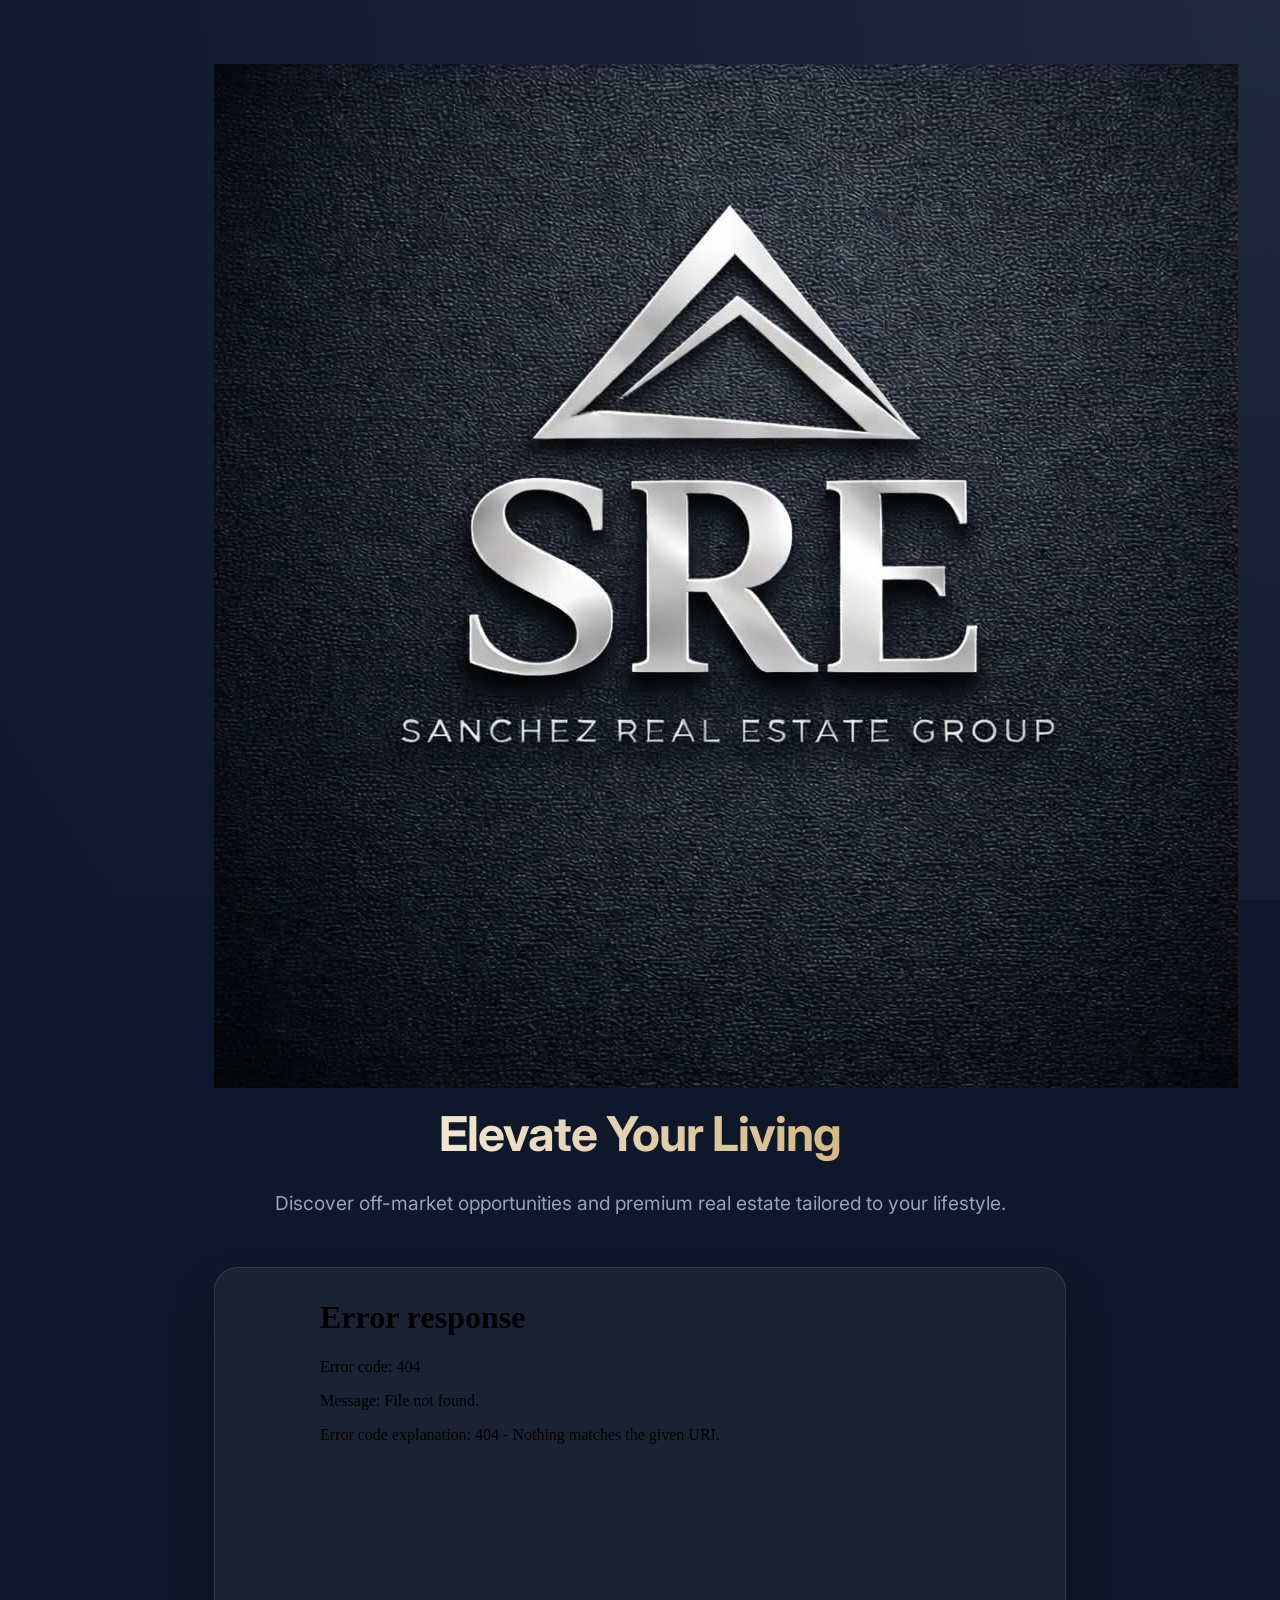
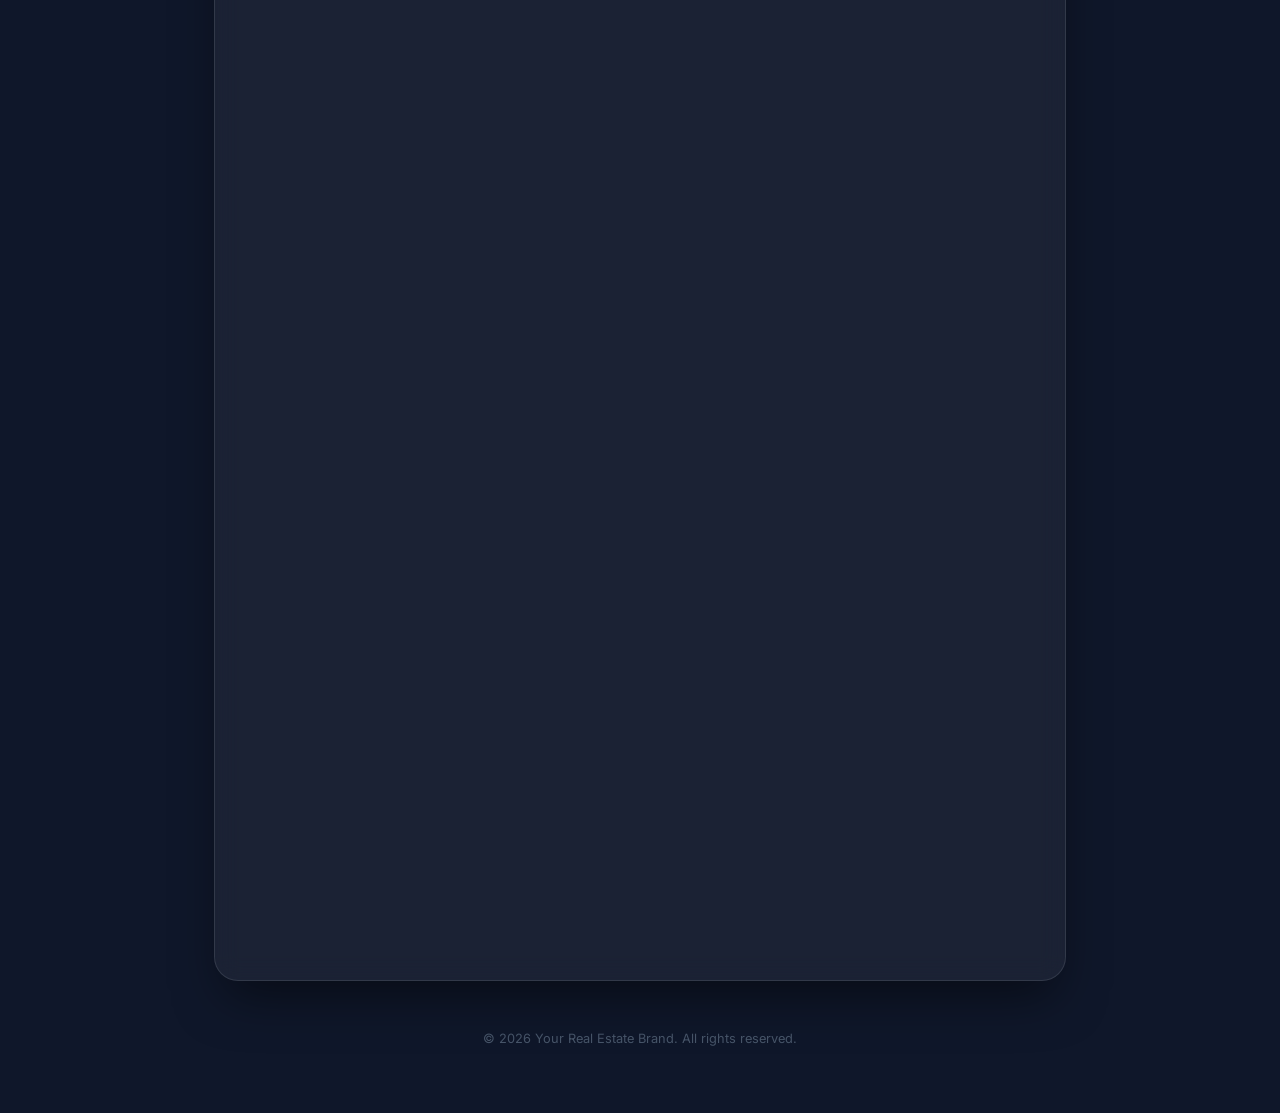
==== index.html @ afd49246 "Update index.html" ====
<!DOCTYPE html>
<html lang="en">
<head>
    <meta charset="UTF-8">
    <meta name="viewport" content="width=device-width, initial-scale=1.0">
    <title>Modern Estates | Exclusive Properties</title>
    <link rel="stylesheet" href="style.css">
    <link href="https://fonts.googleapis.com/css2?family=Inter:wght@300;400;700&display=swap" rel="stylesheet">
</head>
<body>
    <div class="background-visual"></div>
    
    <main class="container">
        <nav class="navbar fade-in">
            <div class="logo-container">
                <img src="srelogoblack.jpg" alt="Brand Logo" class="brand-logo">
            </div>
        </nav>

        <header class="fade-in">
            <h1>Elevate Your Living</h1>
            <p>Discover off-market opportunities and premium real estate tailored to your lifestyle.</p>
        </header>

        <section class="form-card fade-in">
            <div class="form-loader" id="loader">Initializing Secure Form...</div>
            <iframe 
                src="<iframe src="https://docs.google.com/forms/d/e/1FAIpQLScBgBYyTL3hr6i7-TZ_9xa1fHV9oGXKp5HHf0ybIK2BBSRsBQ/viewform?embedded=true" 
                width="640" 
                height="1284" 
                frameborder="0" 
                marginheight="0" 
                marginwidth="0"
                onload="document.getElementById('loader').style.display='none';">
                Loading…
            </iframe>
        </section>

        <footer>
            <p>&copy; 2026 Your Real Estate Brand. All rights reserved.</p>
        </footer>
    </main>

    <script src="app.js"></script>
</body>
</html>
---- style.css ----
:root {
    --primary: #c5a059; /* Sophisticated Gold/Tan */
    --dark: #0f172a;
    --glass: rgba(255, 255, 255, 0.05);
    --text: #f8fafc;
}

* {
    margin: 0;
    padding: 0;
    box-sizing: border-box;
}

body {
    font-family: 'Inter', sans-serif;
    background-color: var(--dark);
    color: var(--text);
    line-height: 1.6;
    overflow-x: hidden;
}

.background-visual {
    position: fixed;
    top: 0;
    left: 0;
    width: 100%;
    height: 100%;
    background: radial-gradient(circle at top right, #1e293b, #0f172a);
    z-index: -1;
}

.container {
    max-width: 900px;
    margin: 0 auto;
    padding: 4rem 1.5rem;
    text-align: center;
}

header h1 {
    font-size: 3rem;
    font-weight: 700;
    margin-bottom: 1rem;
    letter-spacing: -1px;
    background: linear-gradient(to right, #fff, var(--primary));
    -webkit-background-clip: text;
    -webkit-text-fill-color: transparent;
}

header p {
    font-size: 1.2rem;
    color: #94a3b8;
    margin-bottom: 3rem;
}

.form-card {
    background: var(--glass);
    backdrop-filter: blur(12px);
    border: 1px solid rgba(255, 255, 255, 0.1);
    border-radius: 24px;
    padding: 10px;
    box-shadow: 0 25px 50px -12px rgba(0, 0, 0, 0.5);
    position: relative;
    overflow: hidden;
}

.form-loader {
    padding: 50px;
    color: var(--primary);
    font-weight: bold;
}

.fade-in {
    opacity: 0;
    transform: translateY(20px);
    transition: all 0.8s ease-out;
}

.fade-in.visible {
    opacity: 1;
    transform: translateY(0);
}

footer {
    margin-top: 3rem;
    font-size: 0.8rem;
    color: #475569;
}
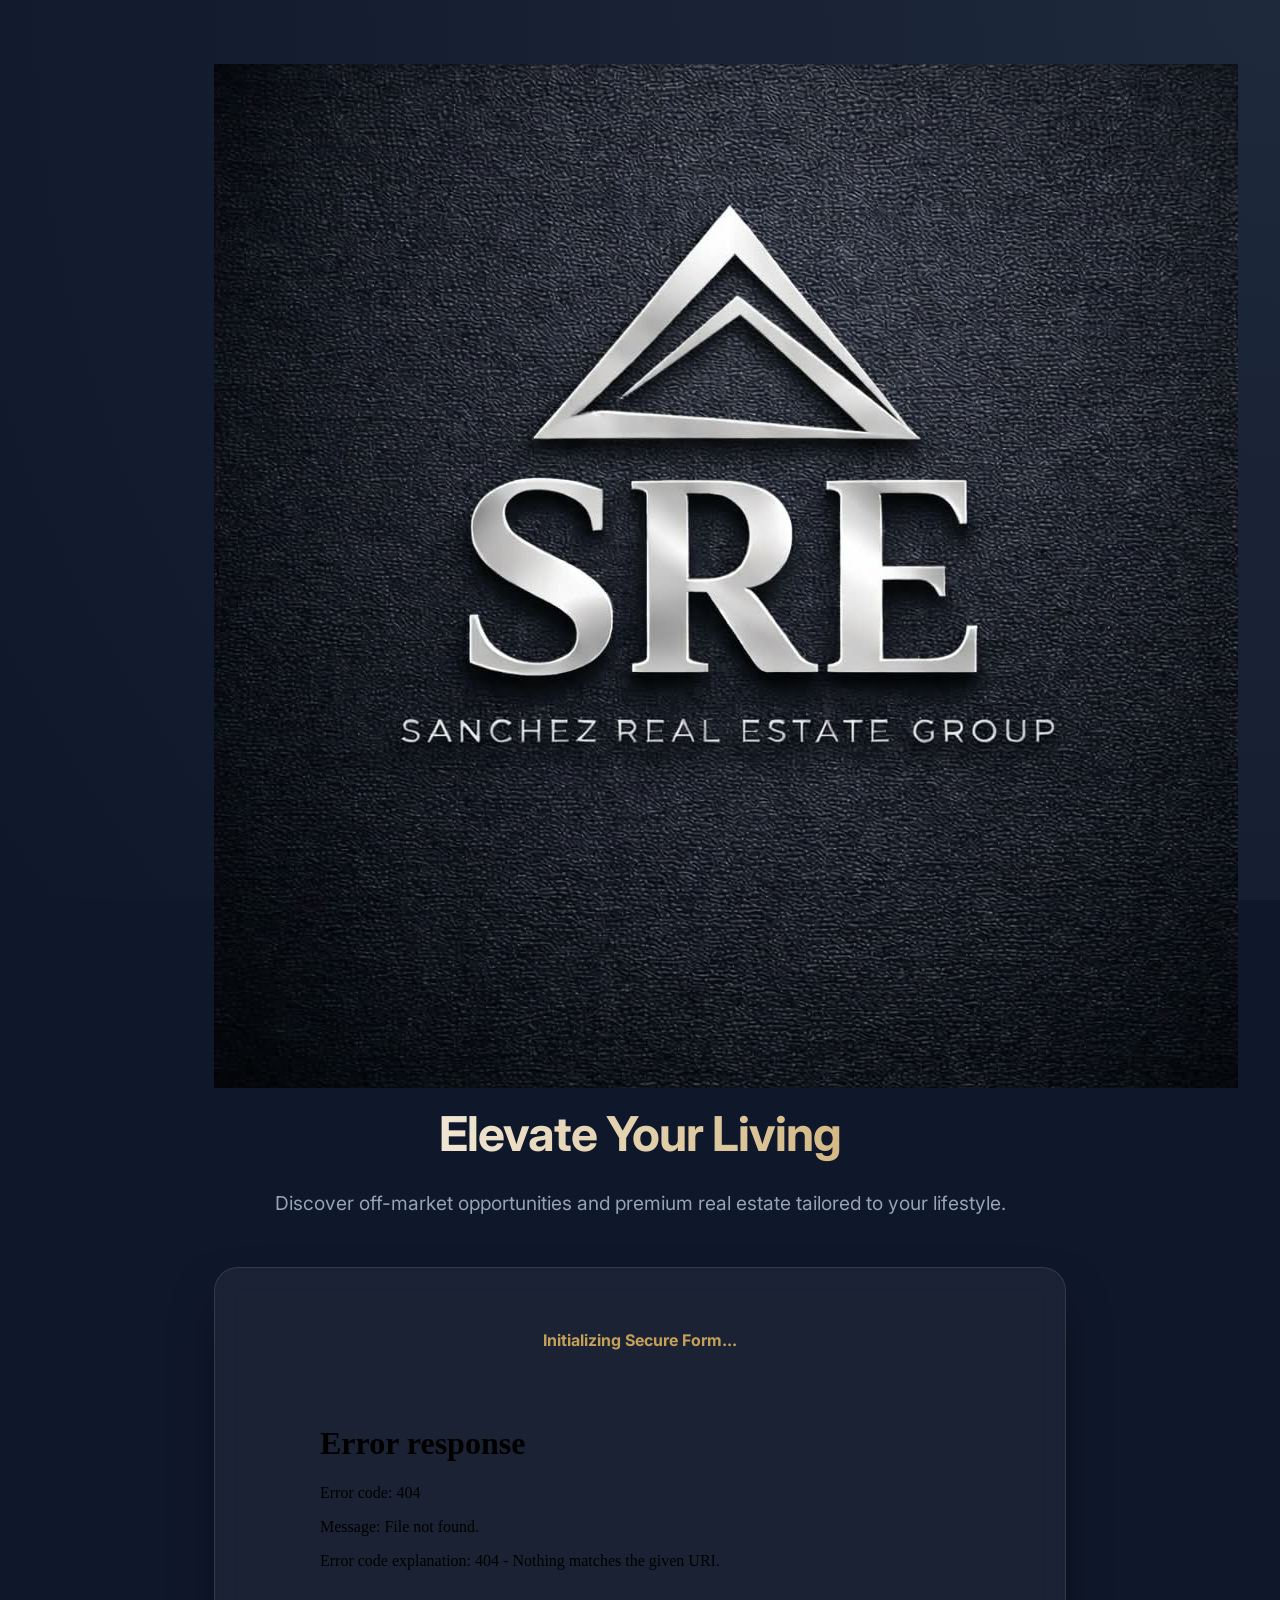
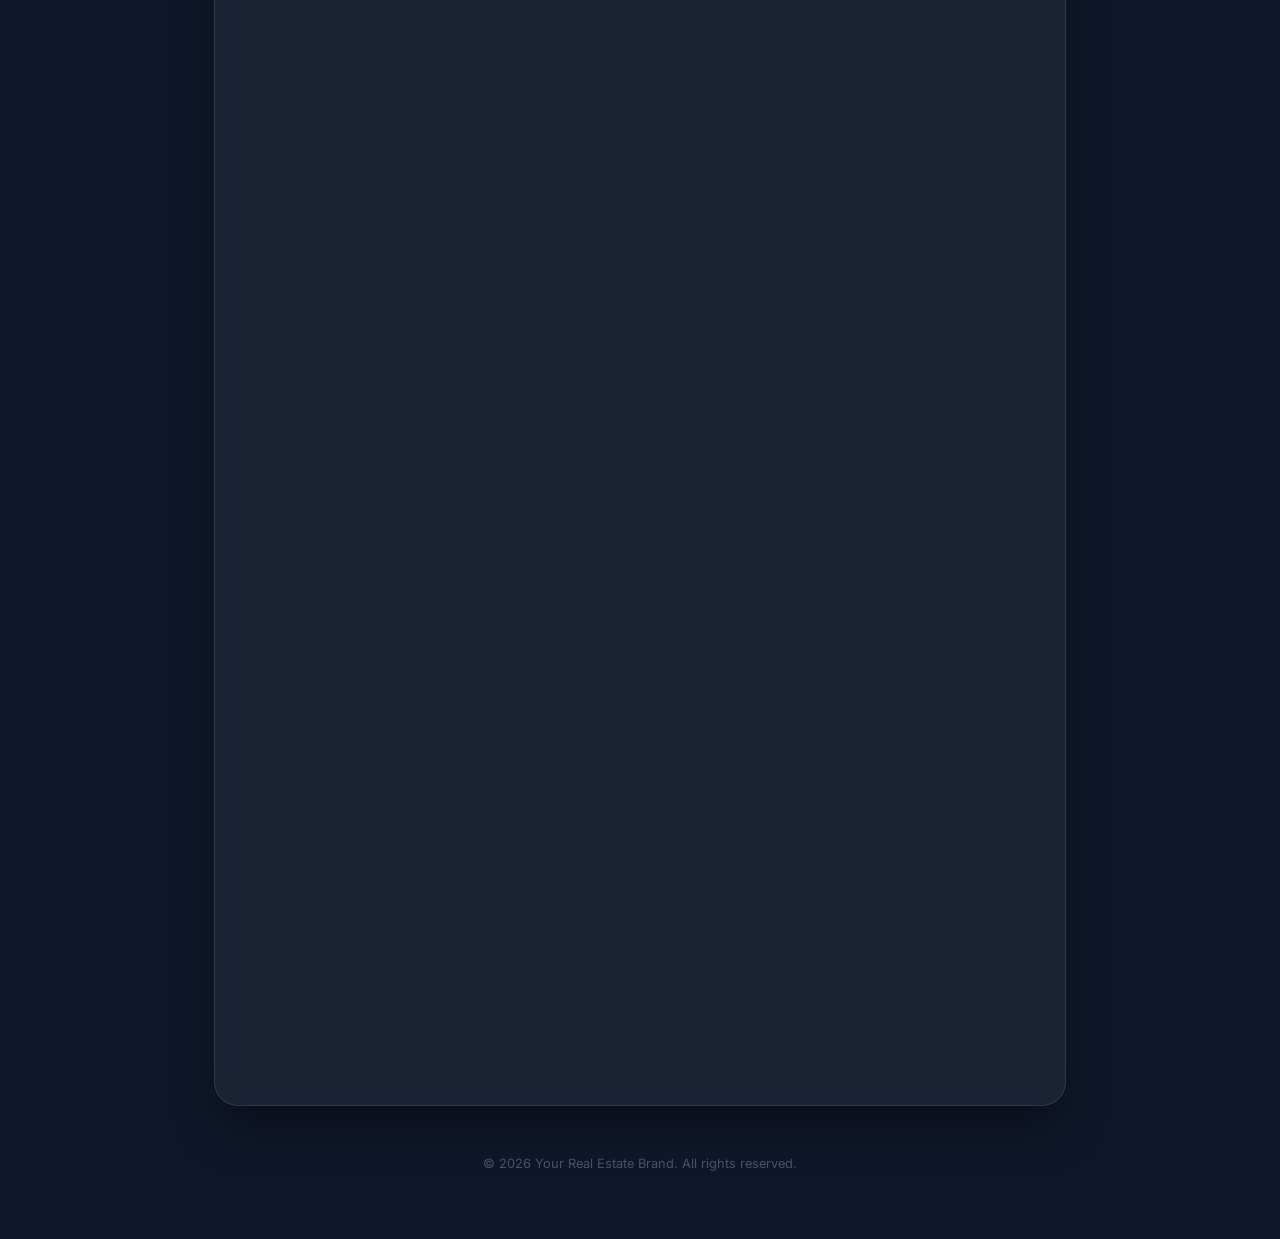
==== commit 08577d55: "Update index.html" ====
--- a/index.html
+++ b/index.html
@@ -30,8 +30,8 @@
                 height="1284" 
                 frameborder="0" 
                 marginheight="0" 
-                marginwidth="0"
-                onload="document.getElementById('loader').style.display='none';">
+                marginwidth="0">
+                onload="document.getElementById('loader').style.display='none';">>
                 Loading…
             </iframe>
         </section>
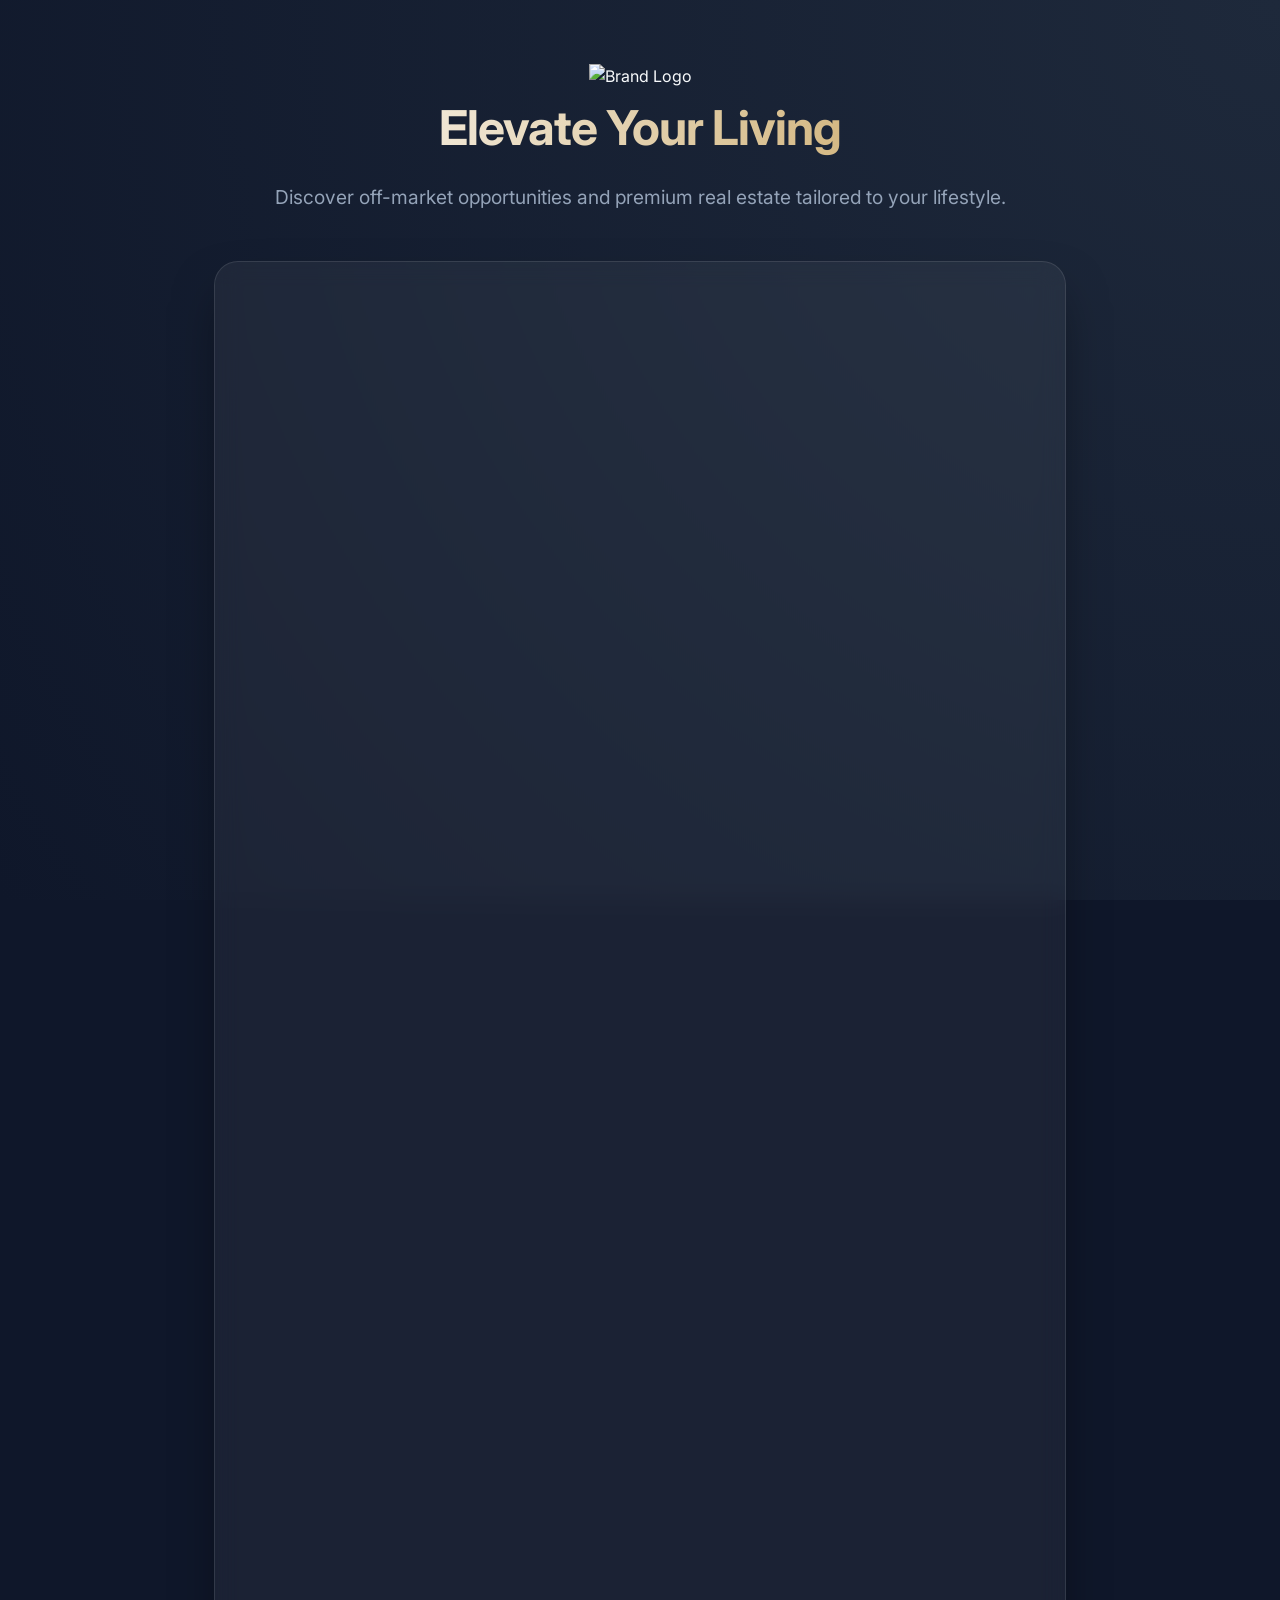
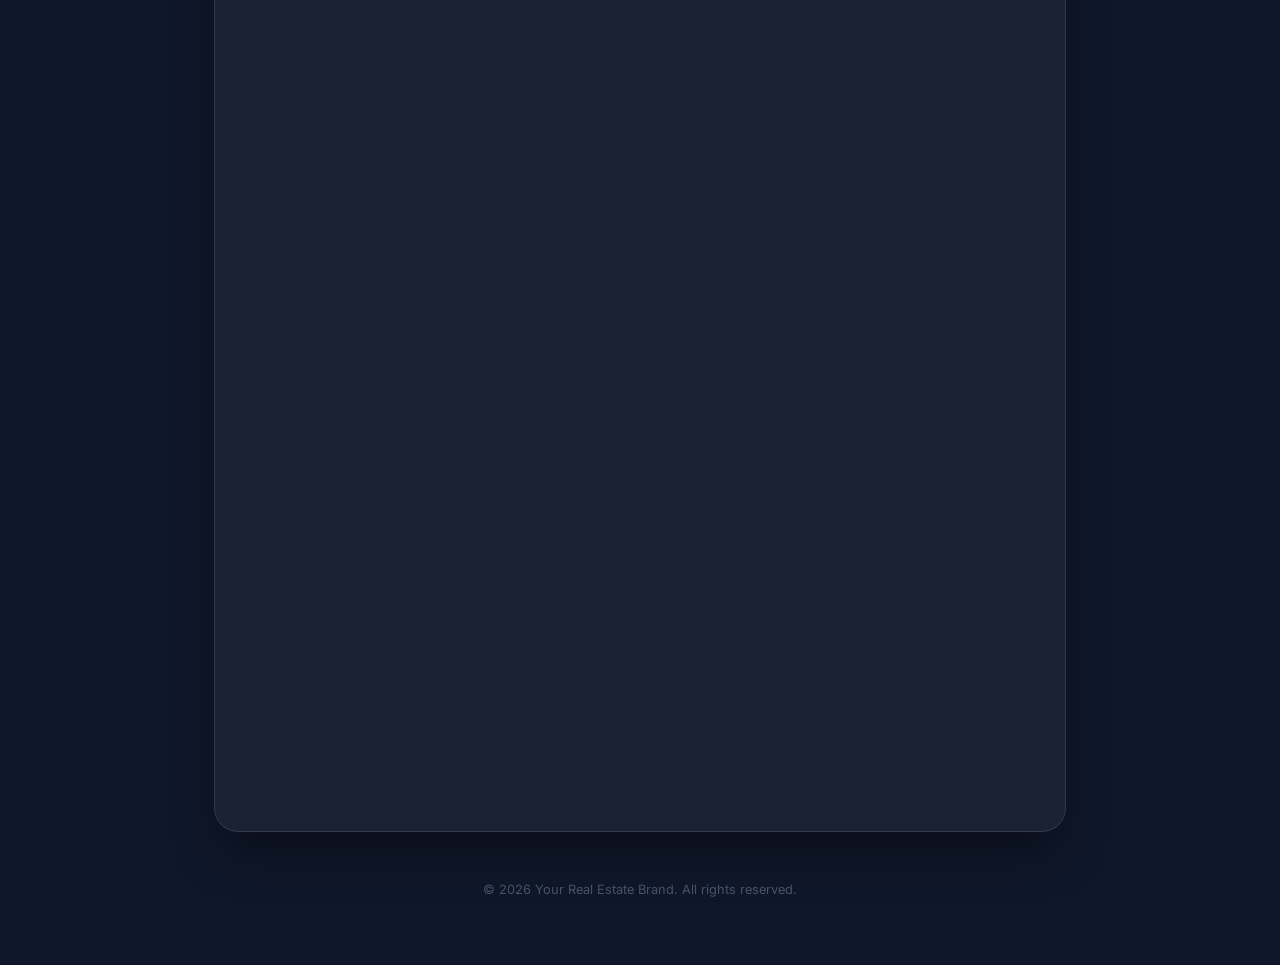
==== commit 40aa96e2: "Update index.html" ====
--- a/index.html
+++ b/index.html
@@ -4,6 +4,7 @@
     <meta charset="UTF-8">
     <meta name="viewport" content="width=device-width, initial-scale=1.0">
     <title>Modern Estates | Exclusive Properties</title>
+    <link rel="icon" type="image/x-icon" href="faviconblack.ico">
     <link rel="stylesheet" href="style.css">
     <link href="https://fonts.googleapis.com/css2?family=Inter:wght@300;400;700&display=swap" rel="stylesheet">
 </head>
@@ -13,7 +14,7 @@
     <main class="container">
         <nav class="navbar fade-in">
             <div class="logo-container">
-                <img src="srelogoblack.jpg" alt="Brand Logo" class="brand-logo">
+                <img src="srelogowhite.png" alt="Brand Logo" class="brand-logo">
             </div>
         </nav>
 
@@ -25,13 +26,23 @@
         <section class="form-card fade-in">
             <div class="form-loader" id="loader">Initializing Secure Form...</div>
             <iframe 
-                src="<iframe src="https://docs.google.com/forms/d/e/1FAIpQLScBgBYyTL3hr6i7-TZ_9xa1fHV9oGXKp5HHf0ybIK2BBSRsBQ/viewform?embedded=true" 
+                src="https://docs.google.com/forms/d/e/1FAIpQLScBgBYyTL3hr6i7-TZ_9xa1fHV9oGXKp5HHf0ybIK2BBSRsBQ/viewform?embedded=true" 
                 width="640" 
                 height="1284" 
                 frameborder="0" 
+                marginheight="0"
+                marginwidth="0">
+                Loading…
+            </iframe>
+            
+            <iframe 
+                src="https://docs.google.com/forms/d/e/1FAIpQLScBgBYyTL3hr6i7-TZ_9xa1fHV9oGXKp5HHf0ybIK2BBSRsBQ/viewform?embedded=true" 
+                width="100%" 
+                height="850" 
+                frameborder="0" 
                 marginheight="0" 
-                marginwidth="0">
-                onload="document.getElementById('loader').style.display='none';">>
+                marginwidth="0"
+                onload="document.getElementById('loader').style.display='none';">
                 Loading…
             </iframe>
         </section>
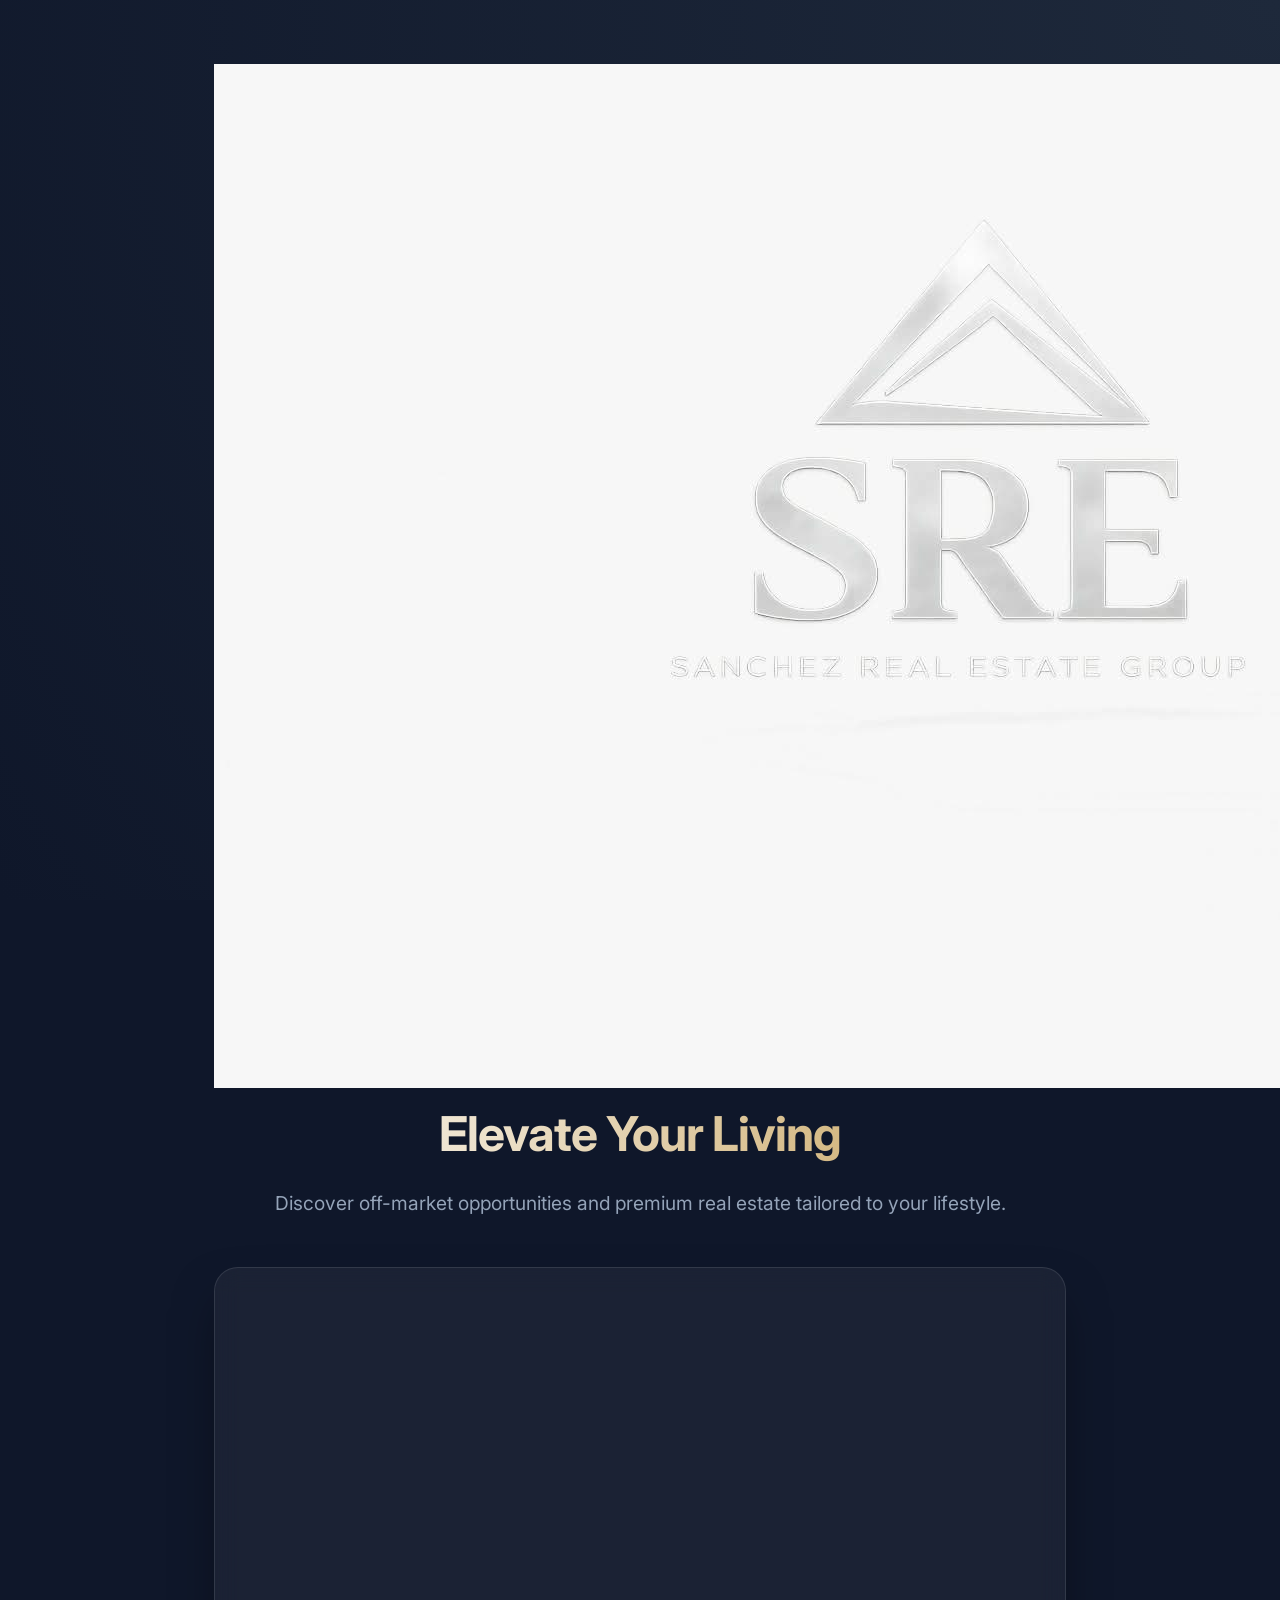
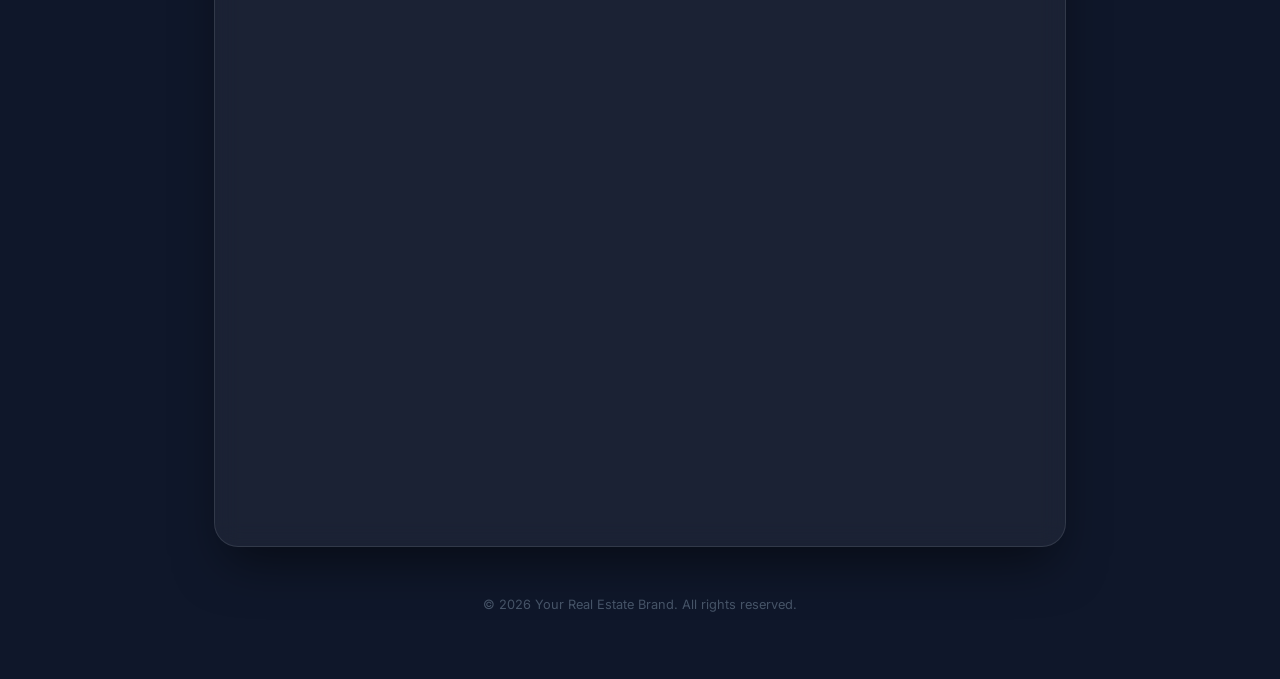
==== commit 4d75f54c: "Update index.html" ====
--- a/index.html
+++ b/index.html
@@ -14,7 +14,7 @@
     <main class="container">
         <nav class="navbar fade-in">
             <div class="logo-container">
-                <img src="srelogowhite.png" alt="Brand Logo" class="brand-logo">
+                <img src="srelogowhite.jpg" alt="Brand Logo" class="brand-logo">
             </div>
         </nav>
 
@@ -25,16 +25,7 @@
 
         <section class="form-card fade-in">
             <div class="form-loader" id="loader">Initializing Secure Form...</div>
-            <iframe 
-                src="https://docs.google.com/forms/d/e/1FAIpQLScBgBYyTL3hr6i7-TZ_9xa1fHV9oGXKp5HHf0ybIK2BBSRsBQ/viewform?embedded=true" 
-                width="640" 
-                height="1284" 
-                frameborder="0" 
-                marginheight="0"
-                marginwidth="0">
-                Loading…
-            </iframe>
-            
+                  
             <iframe 
                 src="https://docs.google.com/forms/d/e/1FAIpQLScBgBYyTL3hr6i7-TZ_9xa1fHV9oGXKp5HHf0ybIK2BBSRsBQ/viewform?embedded=true" 
                 width="100%" 
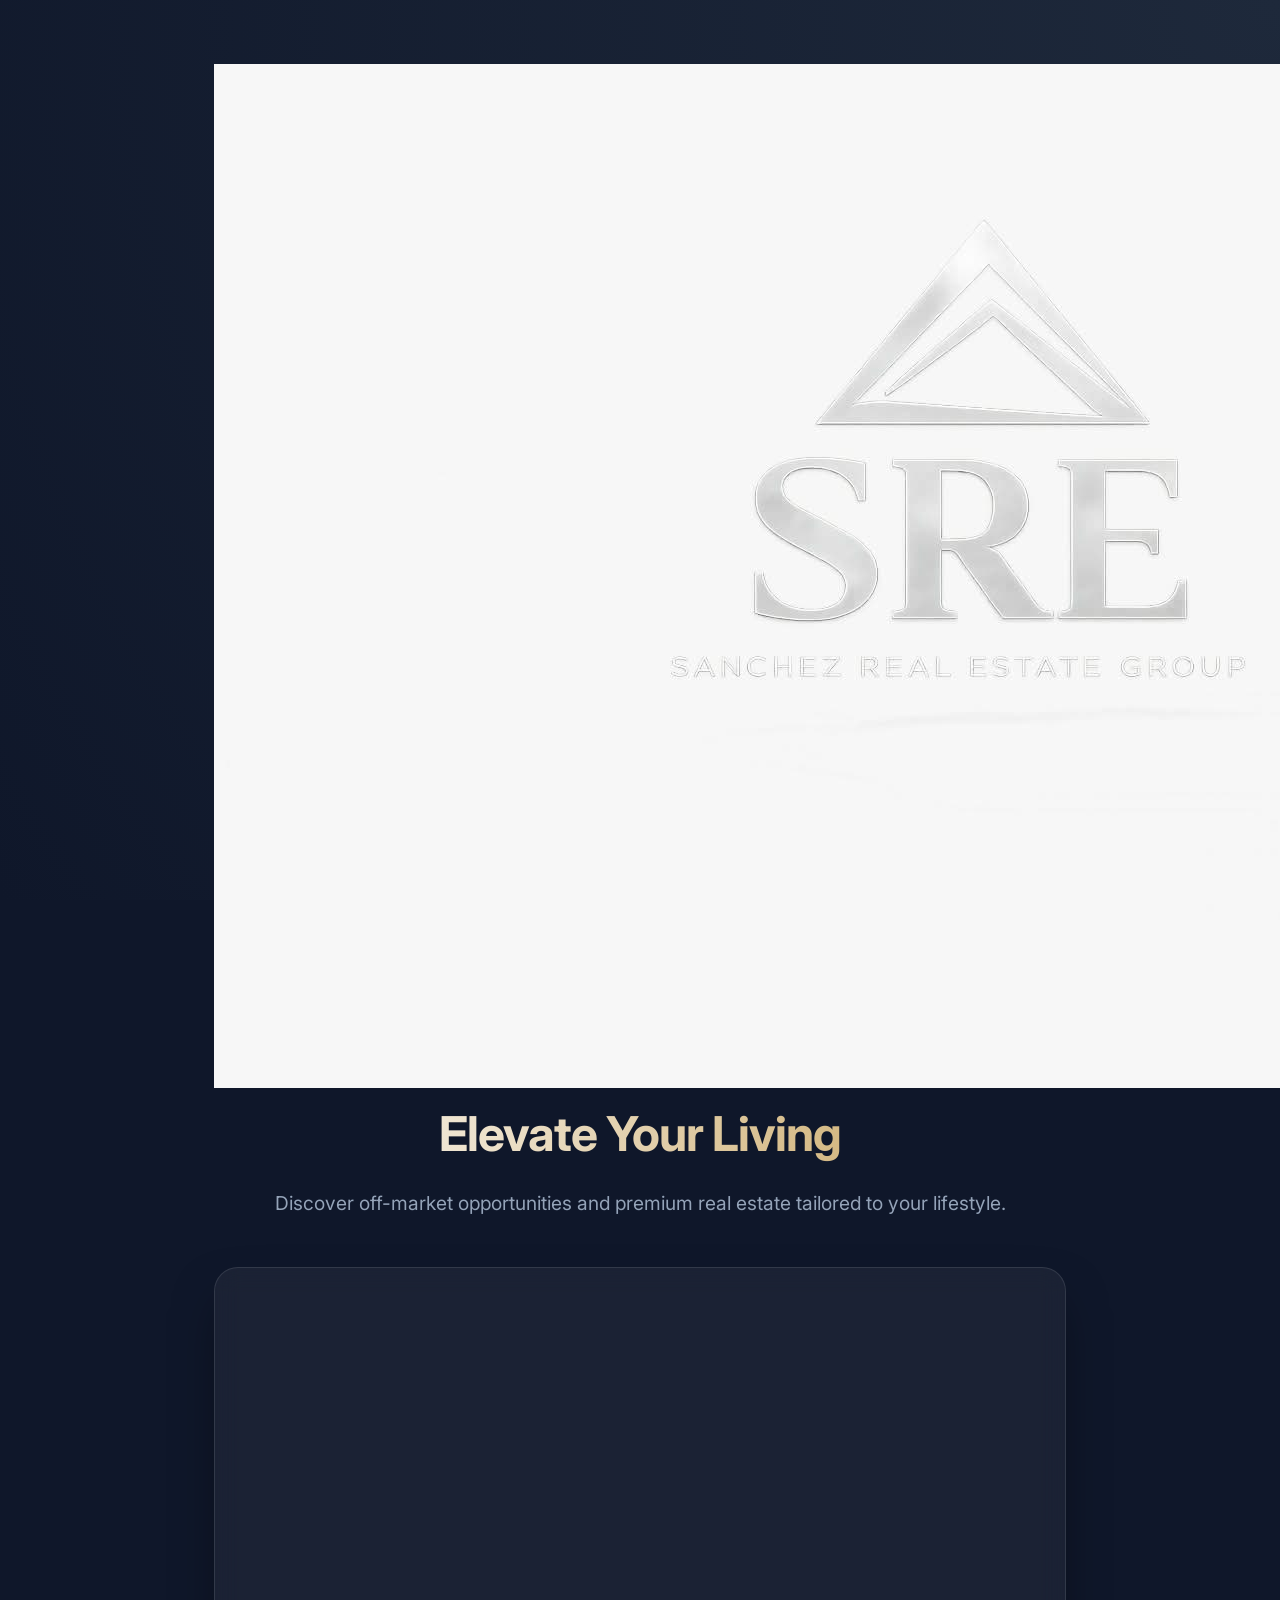
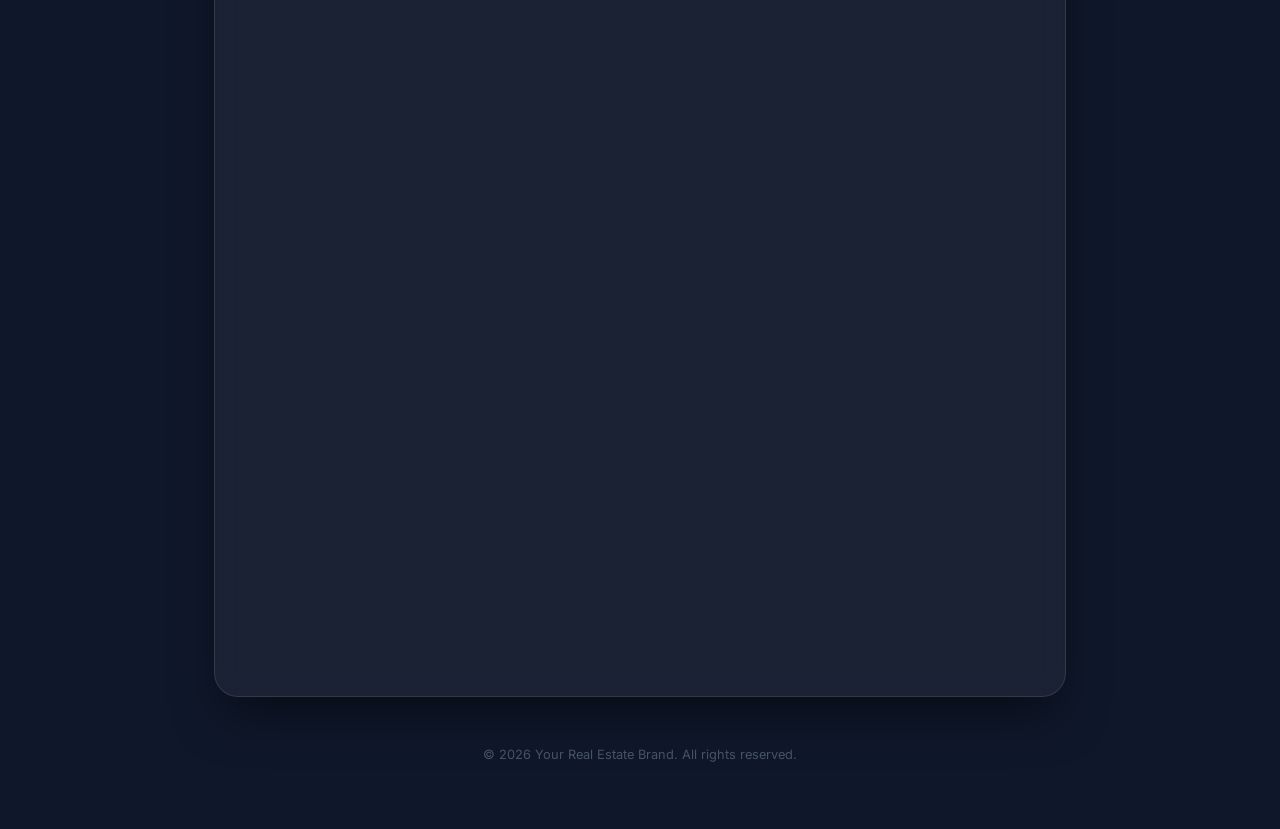
==== commit e68aec1a: "Update index.html" ====
--- a/index.html
+++ b/index.html
@@ -3,8 +3,16 @@
 <head>
     <meta charset="UTF-8">
     <meta name="viewport" content="width=device-width, initial-scale=1.0">
-    <title>Modern Estates | Exclusive Properties</title>
+    <title>Modern Estates | Exclusive Real Estate</title>
+    
+    <meta name="description" content="Access premium off-market real estate opportunities.">
+    <meta property="og:title" content="Modern Estates | Luxury Living">
+    <meta property="og:type" content="website">
+    <meta property="og:image" content="srelogowhite.jpg">
+
     <link rel="icon" type="image/x-icon" href="faviconblack.ico">
+    
+    <link rel="preconnect" href="https://docs.google.com">
     <link rel="stylesheet" href="style.css">
     <link href="https://fonts.googleapis.com/css2?family=Inter:wght@300;400;700&display=swap" rel="stylesheet">
 </head>
@@ -12,27 +20,22 @@
     <div class="background-visual"></div>
     
     <main class="container">
-        <nav class="navbar fade-in">
-            <div class="logo-container">
-                <img src="srelogowhite.jpg" alt="Brand Logo" class="brand-logo">
-            </div>
-        </nav>
-
         <header class="fade-in">
+            <img src="srelogowhite.jpg" alt="Modern Estates Logo" class="brand-logo">
             <h1>Elevate Your Living</h1>
             <p>Discover off-market opportunities and premium real estate tailored to your lifestyle.</p>
         </header>
 
         <section class="form-card fade-in">
             <div class="form-loader" id="loader">Initializing Secure Form...</div>
-                  
             <iframe 
                 src="https://docs.google.com/forms/d/e/1FAIpQLScBgBYyTL3hr6i7-TZ_9xa1fHV9oGXKp5HHf0ybIK2BBSRsBQ/viewform?embedded=true" 
                 width="100%" 
-                height="850" 
+                height="1000" 
                 frameborder="0" 
                 marginheight="0" 
                 marginwidth="0"
+                style="border: none; border-radius: 20px;"
                 onload="document.getElementById('loader').style.display='none';">
                 Loading…
             </iframe>
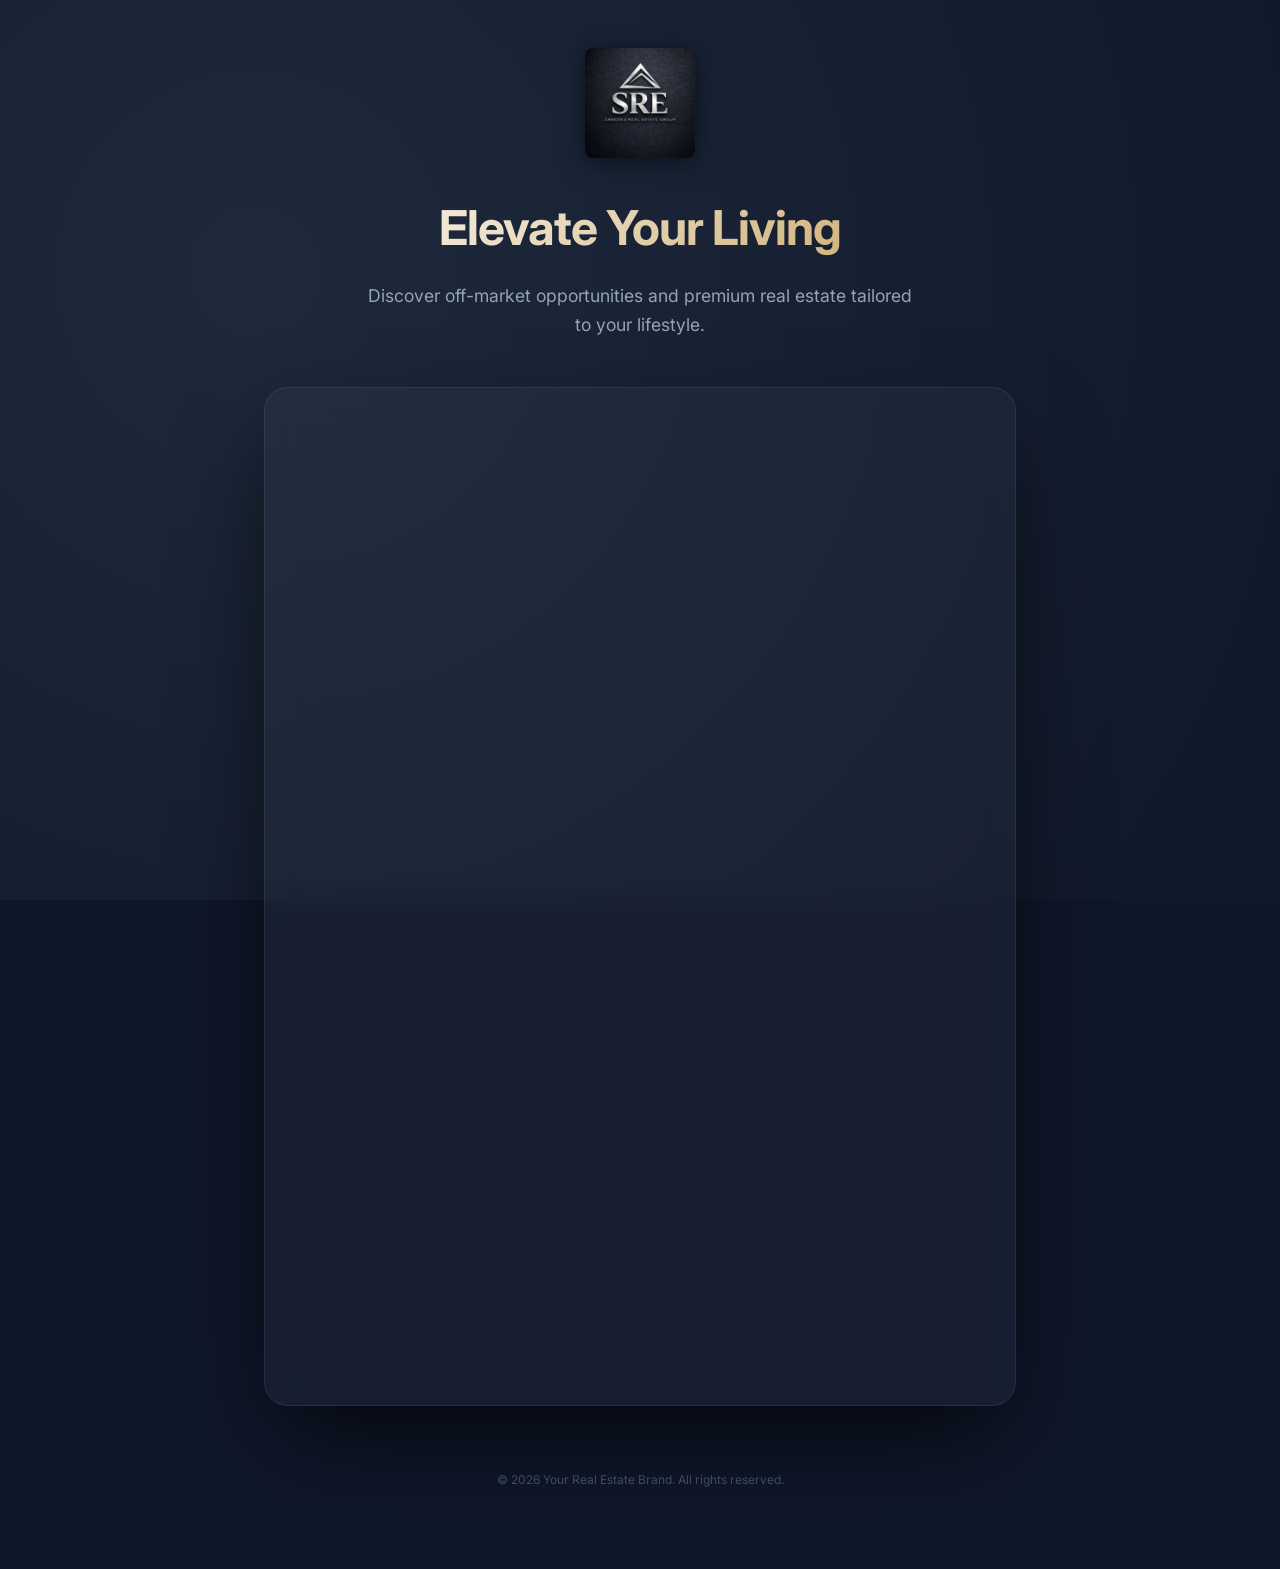
==== commit cc01a723: "Update index.html" ====
--- a/index.html
+++ b/index.html
@@ -21,7 +21,7 @@
     
     <main class="container">
         <header class="fade-in">
-            <img src="srelogowhite.jpg" alt="Modern Estates Logo" class="brand-logo">
+            <img src="srelogoblack.jpg" alt="Modern Estates Logo" class="brand-logo">
             <h1>Elevate Your Living</h1>
             <p>Discover off-market opportunities and premium real estate tailored to your lifestyle.</p>
         </header>
--- a/style.css
+++ b/style.css
@@ -1,7 +1,7 @@
 :root {
-    --primary: #c5a059; /* Sophisticated Gold/Tan */
+    --primary: #c5a059; /* Sophisticated Gold */
     --dark: #0f172a;
-    --glass: rgba(255, 255, 255, 0.05);
+    --glass: rgba(255, 255, 255, 0.03);
     --text: #f8fafc;
 }
 
@@ -19,56 +19,80 @@
     overflow-x: hidden;
 }
 
+/* Dynamic Background */
 .background-visual {
     position: fixed;
     top: 0;
     left: 0;
     width: 100%;
     height: 100%;
-    background: radial-gradient(circle at top right, #1e293b, #0f172a);
+    background: radial-gradient(circle at 20% 30%, #1e293b 0%, #0f172a 100%);
     z-index: -1;
 }
 
 .container {
-    max-width: 900px;
+    max-width: 800px; /* Narrower for better reading */
     margin: 0 auto;
-    padding: 4rem 1.5rem;
+    padding: 3rem 1.5rem;
     text-align: center;
 }
 
+/* Brand Logo Styling */
+.brand-logo {
+    width: 110px; /* Professional, non-intrusive size */
+    height: auto;
+    margin-bottom: 1.5rem;
+    border-radius: 8px; /* Subtle rounding if it's a JPG */
+    filter: drop-shadow(0 4px 12px rgba(0,0,0,0.5));
+    transition: transform 0.3s ease;
+}
+
+.brand-logo:hover {
+    transform: scale(1.05);
+}
+
+/* Typography */
 header h1 {
-    font-size: 3rem;
+    font-size: clamp(2rem, 7vw, 3rem);
     font-weight: 700;
     margin-bottom: 1rem;
-    letter-spacing: -1px;
-    background: linear-gradient(to right, #fff, var(--primary));
+    letter-spacing: -0.02em;
+    background: linear-gradient(135deg, #ffffff 0%, var(--primary) 100%);
     -webkit-background-clip: text;
     -webkit-text-fill-color: transparent;
 }
 
 header p {
-    font-size: 1.2rem;
+    font-size: 1.1rem;
     color: #94a3b8;
     margin-bottom: 3rem;
+    max-width: 550px;
+    margin-left: auto;
+    margin-right: auto;
 }
 
+/* Form Card Container */
 .form-card {
     background: var(--glass);
-    backdrop-filter: blur(12px);
-    border: 1px solid rgba(255, 255, 255, 0.1);
+    backdrop-filter: blur(16px);
+    -webkit-backdrop-filter: blur(16px);
+    border: 1px solid rgba(255, 255, 255, 0.08);
     border-radius: 24px;
-    padding: 10px;
-    box-shadow: 0 25px 50px -12px rgba(0, 0, 0, 0.5);
+    padding: 5px;
+    box-shadow: 0 40px 100px -20px rgba(0, 0, 0, 0.8);
     position: relative;
     overflow: hidden;
 }
 
 .form-loader {
-    padding: 50px;
+    padding: 100px 20px;
     color: var(--primary);
-    font-weight: bold;
+    font-size: 0.8rem;
+    text-transform: uppercase;
+    letter-spacing: 2px;
 }
 
+/* Animation Setup */
 .fade-in {
     opacity: 0;
     transform: translateY(20px);
@@ -81,7 +105,58 @@
 }
 
 footer {
-    margin-top: 3rem;
-    font-size: 0.8rem;
+    margin-top: 4rem;
+    padding-bottom: 2rem;
+    font-size: 0.75rem;
     color: #475569;
 }
+
+/* --- Thank You Page Elements --- */
+
+.success-icon {
+    margin-bottom: 20px;
+    animation: scaleIn 0.6s cubic-bezier(0.175, 0.885, 0.32, 1.275);
+}
+
+.cta-button {
+    display: inline-block;
+    margin-top: 20px;
+    padding: 14px 35px;
+    background: var(--primary);
+    color: var(--dark);
+    text-decoration: none;
+    font-weight: 700;
+    border-radius: 50px;
+    transition: all 0.3s ease;
+    text-transform: uppercase;
+    font-size: 0.8rem;
+    letter-spacing: 1px;
+}
+
+.cta-button:hover {
+    transform: translateY(-3px);
+    box-shadow: 0 10px 25px rgba(197, 160, 89, 0.4);
+    background: #ffffff;
+}
+
+@keyframes scaleIn {
+    from { transform: scale(0); opacity: 0; }
+    to { transform: scale(1); opacity: 1; }
+}
+
+/* Ensure fade-in works on static pages without JS trigger */
+.visible {
+    opacity: 1 !important;
+    transform: translateY(0) !important;
+}
+
+/* Mobile Adjustments */
+@media (max-width: 600px) {
+    .container {
+        padding-top: 2rem;
+    }
+    .form-card {
+        border-radius: 16px;
+    }
+}
+
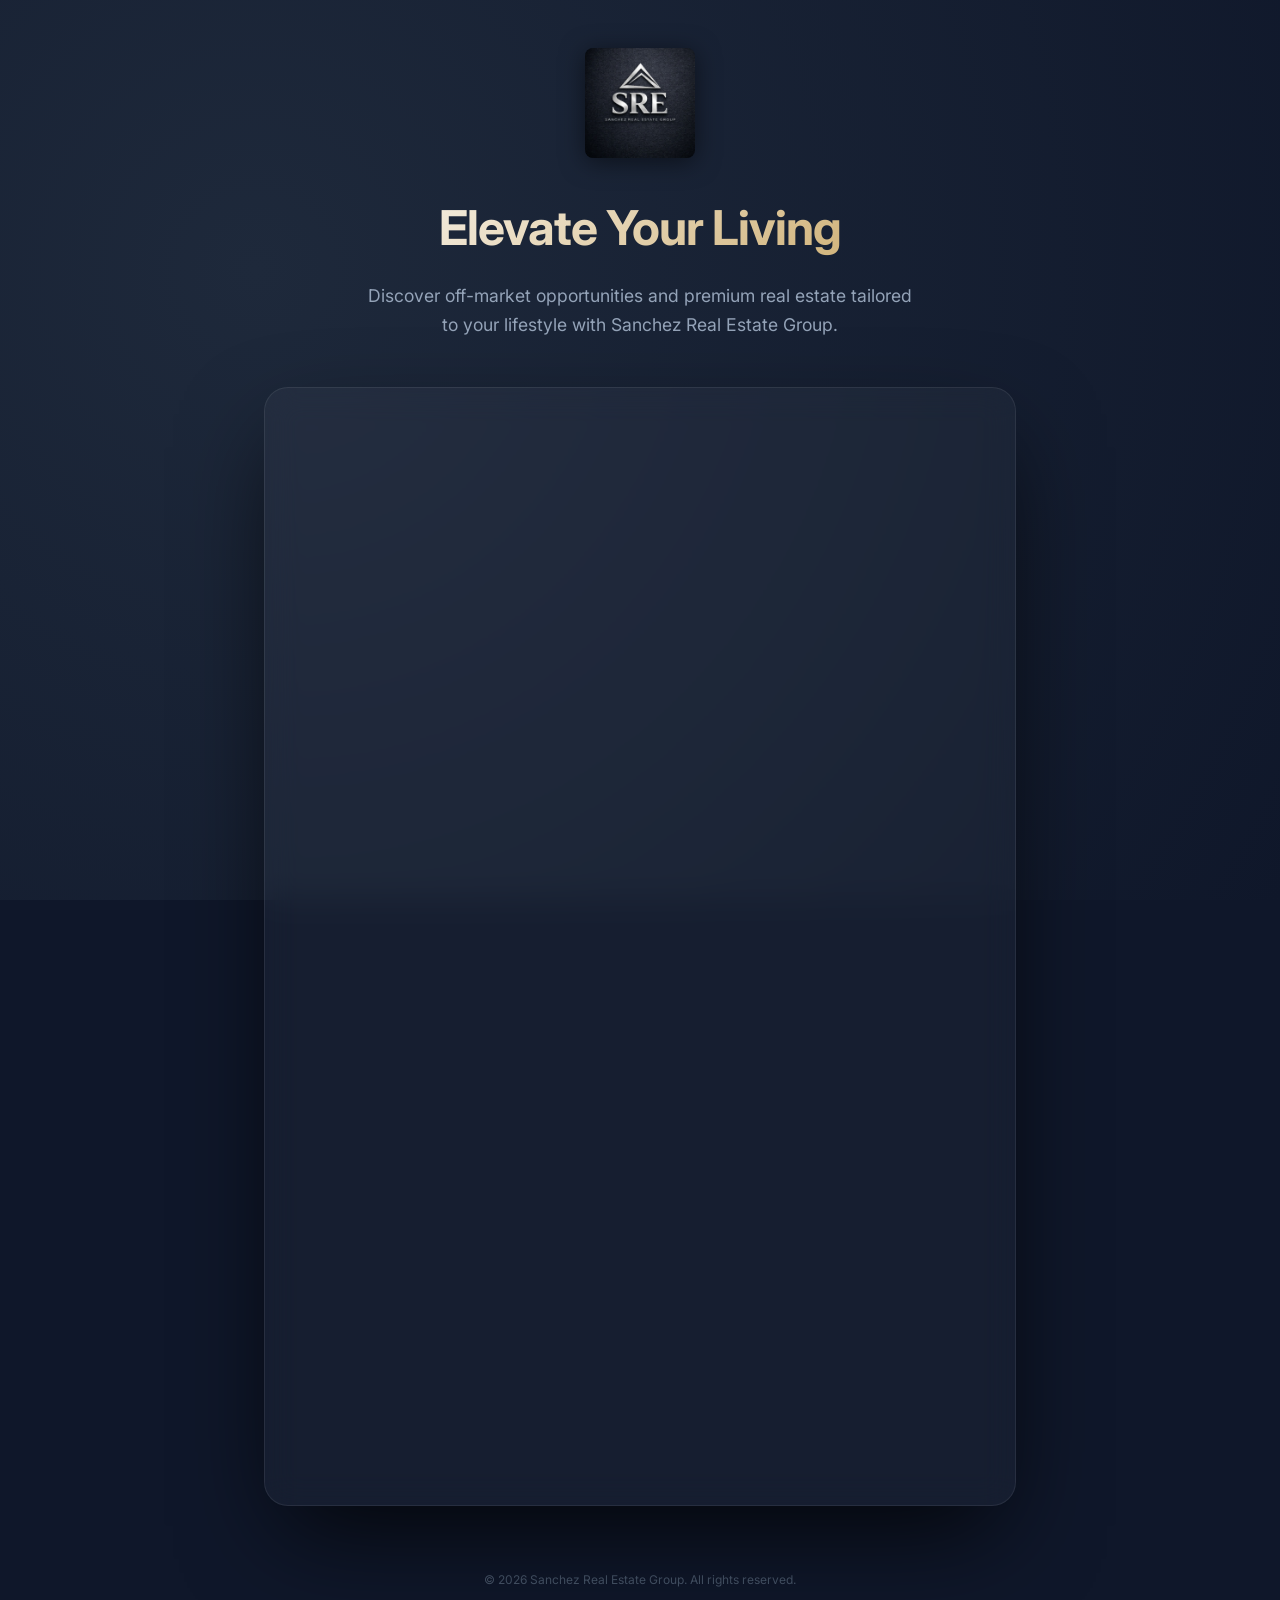
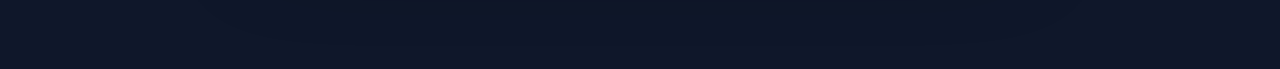
==== commit 3c10ec40: "Update index.html" ====
--- a/index.html
+++ b/index.html
@@ -3,12 +3,11 @@
 <head>
     <meta charset="UTF-8">
     <meta name="viewport" content="width=device-width, initial-scale=1.0">
-    <title>Modern Estates | Exclusive Real Estate</title>
+    <title>SRE Group | Exclusive Real Estate</title>
     
-    <meta name="description" content="Access premium off-market real estate opportunities.">
-    <meta property="og:title" content="Modern Estates | Luxury Living">
-    <meta property="og:type" content="website">
-    <meta property="og:image" content="srelogowhite.jpg">
+    <meta name="description" content="Sanchez Real Estate Group - Access premium off-market opportunities.">
+    <meta property="og:title" content="SRE Group | Luxury Living">
+    <meta property="og:image" content="srelogoblack.jpg">
 
     <link rel="icon" type="image/x-icon" href="faviconblack.ico">
     
@@ -21,17 +20,17 @@
     
     <main class="container">
         <header class="fade-in">
-            <img src="srelogoblack.jpg" alt="Modern Estates Logo" class="brand-logo">
+            <img src="srelogoblack.jpg" alt="SRE Group Logo" class="brand-logo">
             <h1>Elevate Your Living</h1>
-            <p>Discover off-market opportunities and premium real estate tailored to your lifestyle.</p>
+            <p>Discover off-market opportunities and premium real estate tailored to your lifestyle with Sanchez Real Estate Group.</p>
         </header>
 
         <section class="form-card fade-in">
-            <div class="form-loader" id="loader">Initializing Secure Form...</div>
+            <div class="form-loader" id="loader">Initializing Secure Portal...</div>
             <iframe 
                 src="https://docs.google.com/forms/d/e/1FAIpQLScBgBYyTL3hr6i7-TZ_9xa1fHV9oGXKp5HHf0ybIK2BBSRsBQ/viewform?embedded=true" 
                 width="100%" 
-                height="1000" 
+                height="1100" 
                 frameborder="0" 
                 marginheight="0" 
                 marginwidth="0"
@@ -42,7 +41,7 @@
         </section>
 
         <footer>
-            <p>&copy; 2026 Your Real Estate Brand. All rights reserved.</p>
+            <p>&copy; 2026 Sanchez Real Estate Group. All rights reserved.</p>
         </footer>
     </main>
 
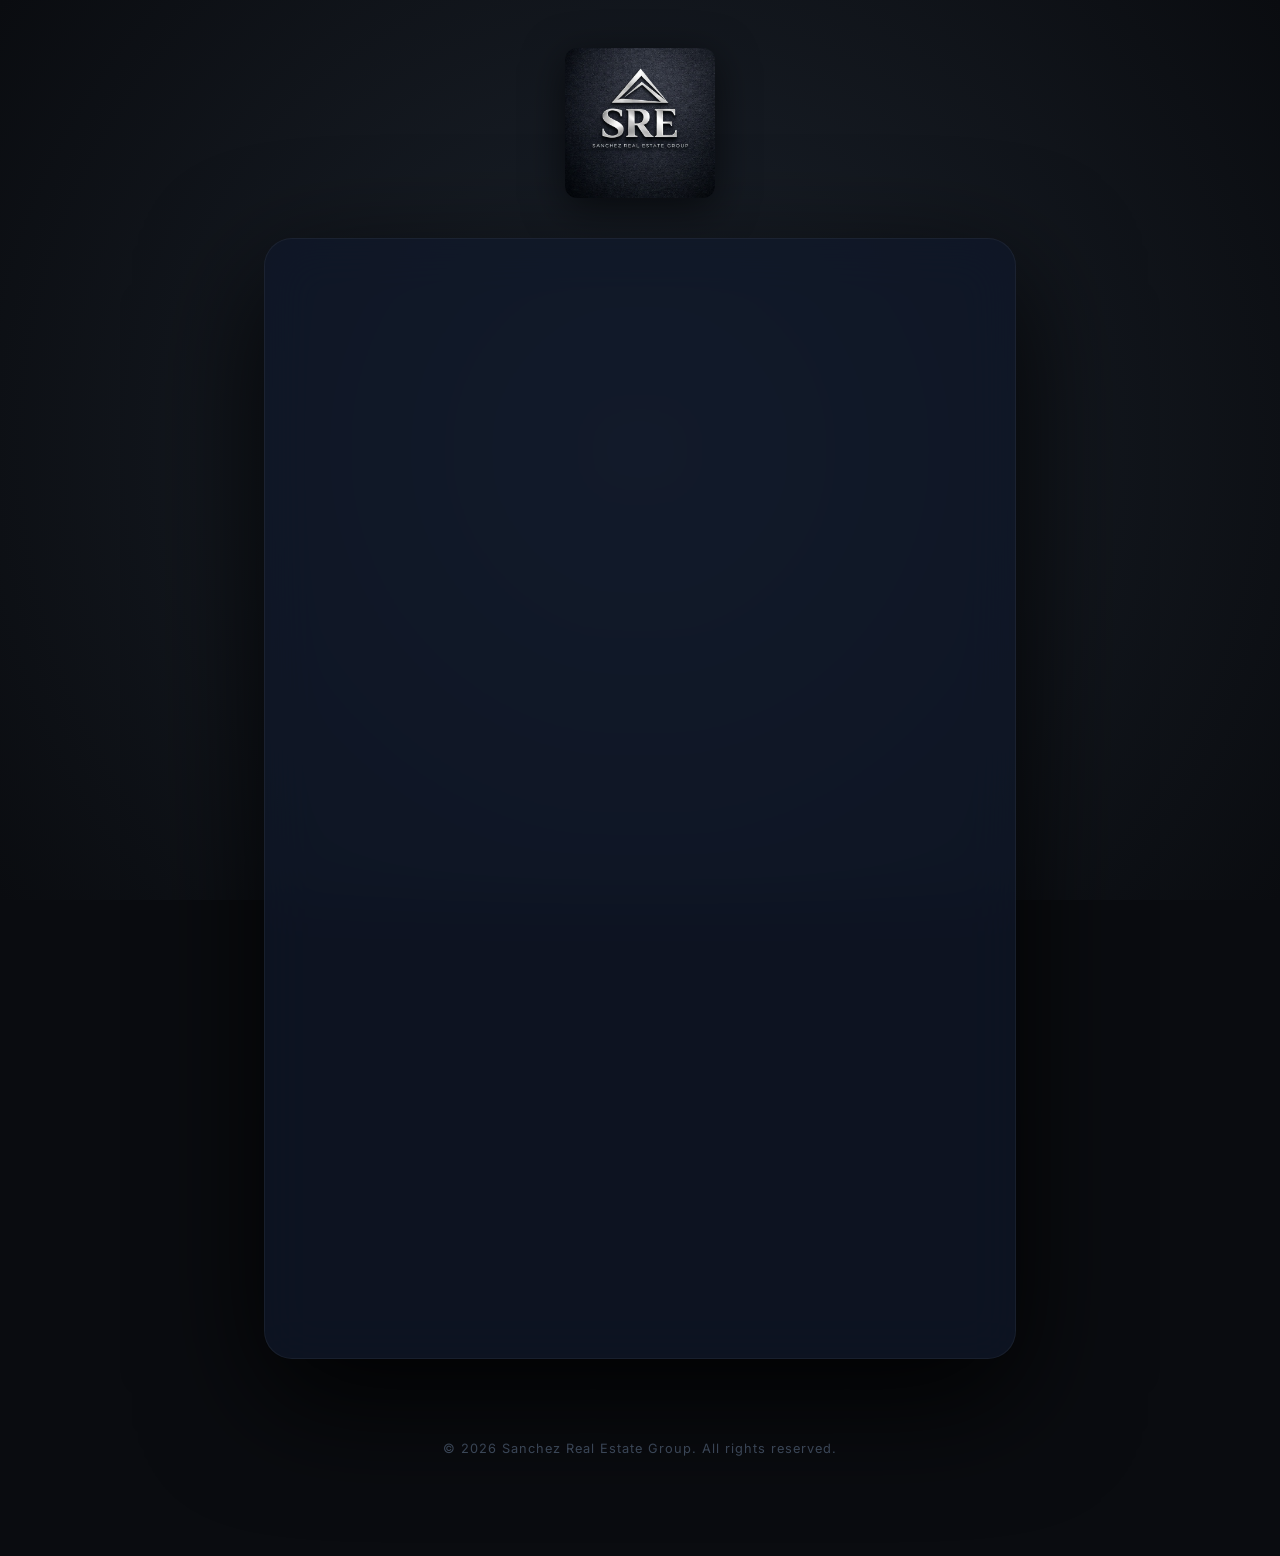
==== commit 48c4cf2a: "Update index.html" ====
--- a/index.html
+++ b/index.html
@@ -21,8 +21,6 @@
     <main class="container">
         <header class="fade-in">
             <img src="srelogoblack.jpg" alt="SRE Group Logo" class="brand-logo">
-            <h1>Elevate Your Living</h1>
-            <p>Discover off-market opportunities and premium real estate tailored to your lifestyle with Sanchez Real Estate Group.</p>
         </header>
 
         <section class="form-card fade-in">
--- a/style.css
+++ b/style.css
@@ -1,8 +1,10 @@
 :root {
-    --primary: #c5a059; /* Sophisticated Gold */
-    --dark: #0f172a;
-    --glass: rgba(255, 255, 255, 0.03);
-    --text: #f8fafc;
+    --primary-metallic: #d1d5db; /* Silver/Platinum match for SRE logo */
+    --dark-base: #0a0c10;
+    --dark-spotlight: #1c232d;
+    --glass: rgba(15, 23, 42, 0.7);
+    --text-main: #f8fafc;
+    --text-muted: #94a3b8;
 }
 
 * {
@@ -13,90 +15,105 @@
 
 body {
     font-family: 'Inter', sans-serif;
-    background-color: var(--dark);
-    color: var(--text);
+    background-color: var(--dark-base);
+    color: var(--text-main);
     line-height: 1.6;
     overflow-x: hidden;
 }
 
-/* Dynamic Background */
+/* Texture Background with Spotlight */
 .background-visual {
     position: fixed;
     top: 0;
     left: 0;
     width: 100%;
     height: 100%;
-    background: radial-gradient(circle at 20% 30%, #1e293b 0%, #0f172a 100%);
+    background: radial-gradient(circle at center, var(--dark-spotlight) 0%, var(--dark-base) 100%);
     z-index: -1;
 }
 
+/* Subtle Carbon/Leather Texture Overlay */
+.background-visual::before {
+    content: "";
+    position: absolute;
+    top: 0;
+    left: 0;
+    width: 100%;
+    height: 100%;
+    opacity: 0.15; /* Adjusted for subtle elegance */
+    pointer-events: none;
+    background-image: url("https://www.transparenttextures.com/patterns/carbon-fibre.png");
+}
+
 .container {
-    max-width: 800px; /* Narrower for better reading */
+    max-width: 800px;
     margin: 0 auto;
     padding: 3rem 1.5rem;
     text-align: center;
 }
 
-/* Brand Logo Styling */
+/* Logo Styling as a Premium Plaque */
 .brand-logo {
-    width: 110px; /* Professional, non-intrusive size */
+    width: 150px;
     height: auto;
-    margin-bottom: 1.5rem;
-    border-radius: 8px; /* Subtle rounding if it's a JPG */
-    filter: drop-shadow(0 4px 12px rgba(0,0,0,0.5));
-    transition: transform 0.3s ease;
+    margin-bottom: 2rem;
+    border-radius: 12px;
+    box-shadow: 0 10px 40px rgba(0, 0, 0, 0.6);
+    transition: transform 0.4s ease;
 }
 
 .brand-logo:hover {
-    transform: scale(1.05);
+    transform: translateY(-5px);
 }
 
 /* Typography */
 header h1 {
-    font-size: clamp(2rem, 7vw, 3rem);
+    font-size: clamp(2rem, 8vw, 3.2rem);
     font-weight: 700;
-    margin-bottom: 1rem;
-    letter-spacing: -0.02em;
-    background: linear-gradient(135deg, #ffffff 0%, var(--primary) 100%);
+    margin-bottom: 1.2rem;
+    letter-spacing: -0.03em;
+    /* Metallic Silver Gradient for Text */
+    background: linear-gradient(135deg, #ffffff 0%, var(--primary-metallic) 100%);
     -webkit-background-clip: text;
     -webkit-text-fill-color: transparent;
 }
 
 header p {
     font-size: 1.1rem;
-    color: #94a3b8;
-    margin-bottom: 3rem;
-    max-width: 550px;
+    color: var(--text-muted);
+    margin-bottom: 3.5rem;
+    max-width: 600px;
     margin-left: auto;
     margin-right: auto;
 }
 
-/* Form Card Container */
+/* Form Card (Glassmorphism) */
 .form-card {
     background: var(--glass);
-    backdrop-filter: blur(16px);
-    -webkit-backdrop-filter: blur(16px);
-    border: 1px solid rgba(255, 255, 255, 0.08);
-    border-radius: 24px;
-    padding: 5px;
-    box-shadow: 0 40px 100px -20px rgba(0, 0, 0, 0.8);
+    backdrop-filter: blur(25px);
+    -webkit-backdrop-filter: blur(25px);
+    border: 1px solid rgba(255, 255, 255, 0.05);
+    border-radius: 28px;
+    padding: 6px;
+    box-shadow: 0 40px 120px rgba(0, 0, 0, 0.9);
     position: relative;
     overflow: hidden;
 }
 
 .form-loader {
-    padding: 100px 20px;
-    color: var(--primary);
+    padding: 120px 20px;
+    color: var(--primary-metallic);
     font-size: 0.8rem;
     text-transform: uppercase;
-    letter-spacing: 2px;
+    letter-spacing: 3px;
+    font-weight: 700;
 }
 
-/* Animation Setup */
+/* Animations */
 .fade-in {
     opacity: 0;
-    transform: translateY(20px);
-    transition: all 0.8s ease-out;
+    transform: translateY(30px);
+    transition: all 1s cubic-bezier(0.22, 1, 0.36, 1);
 }
 
 .fade-in.visible {
@@ -105,58 +122,36 @@
 }
 
 footer {
-    margin-top: 4rem;
-    padding-bottom: 2rem;
-    font-size: 0.75rem;
+    margin-top: 5rem;
+    padding-bottom: 3rem;
+    font-size: 0.8rem;
     color: #475569;
+    letter-spacing: 1px;
 }
 
-/* --- Thank You Page Elements --- */
-
-.success-icon {
-    margin-bottom: 20px;
-    animation: scaleIn 0.6s cubic-bezier(0.175, 0.885, 0.32, 1.275);
-}
-
+/* Success Elements for Thank You Page */
 .cta-button {
     display: inline-block;
-    margin-top: 20px;
-    padding: 14px 35px;
-    background: var(--primary);
-    color: var(--dark);
+    margin-top: 25px;
+    padding: 14px 40px;
+    background: var(--primary-metallic);
+    color: var(--dark-base);
     text-decoration: none;
     font-weight: 700;
     border-radius: 50px;
     transition: all 0.3s ease;
     text-transform: uppercase;
     font-size: 0.8rem;
-    letter-spacing: 1px;
+    letter-spacing: 1.5px;
 }
 
 .cta-button:hover {
     transform: translateY(-3px);
-    box-shadow: 0 10px 25px rgba(197, 160, 89, 0.4);
+    box-shadow: 0 10px 25px rgba(209, 213, 219, 0.3);
     background: #ffffff;
 }
 
-@keyframes scaleIn {
-    from { transform: scale(0); opacity: 0; }
-    to { transform: scale(1); opacity: 1; }
+@media (max-width: 600px) {
+    .container { padding-top: 2rem; }
+    header p { margin-bottom: 2.5rem; }
 }
-
-/* Ensure fade-in works on static pages without JS trigger */
-.visible {
-    opacity: 1 !important;
-    transform: translateY(0) !important;
-}
-
-/* Mobile Adjustments */
-@media (max-width: 600px) {
-    .container {
-        padding-top: 2rem;
-    }
-    .form-card {
-        border-radius: 16px;
-    }
-}
-
